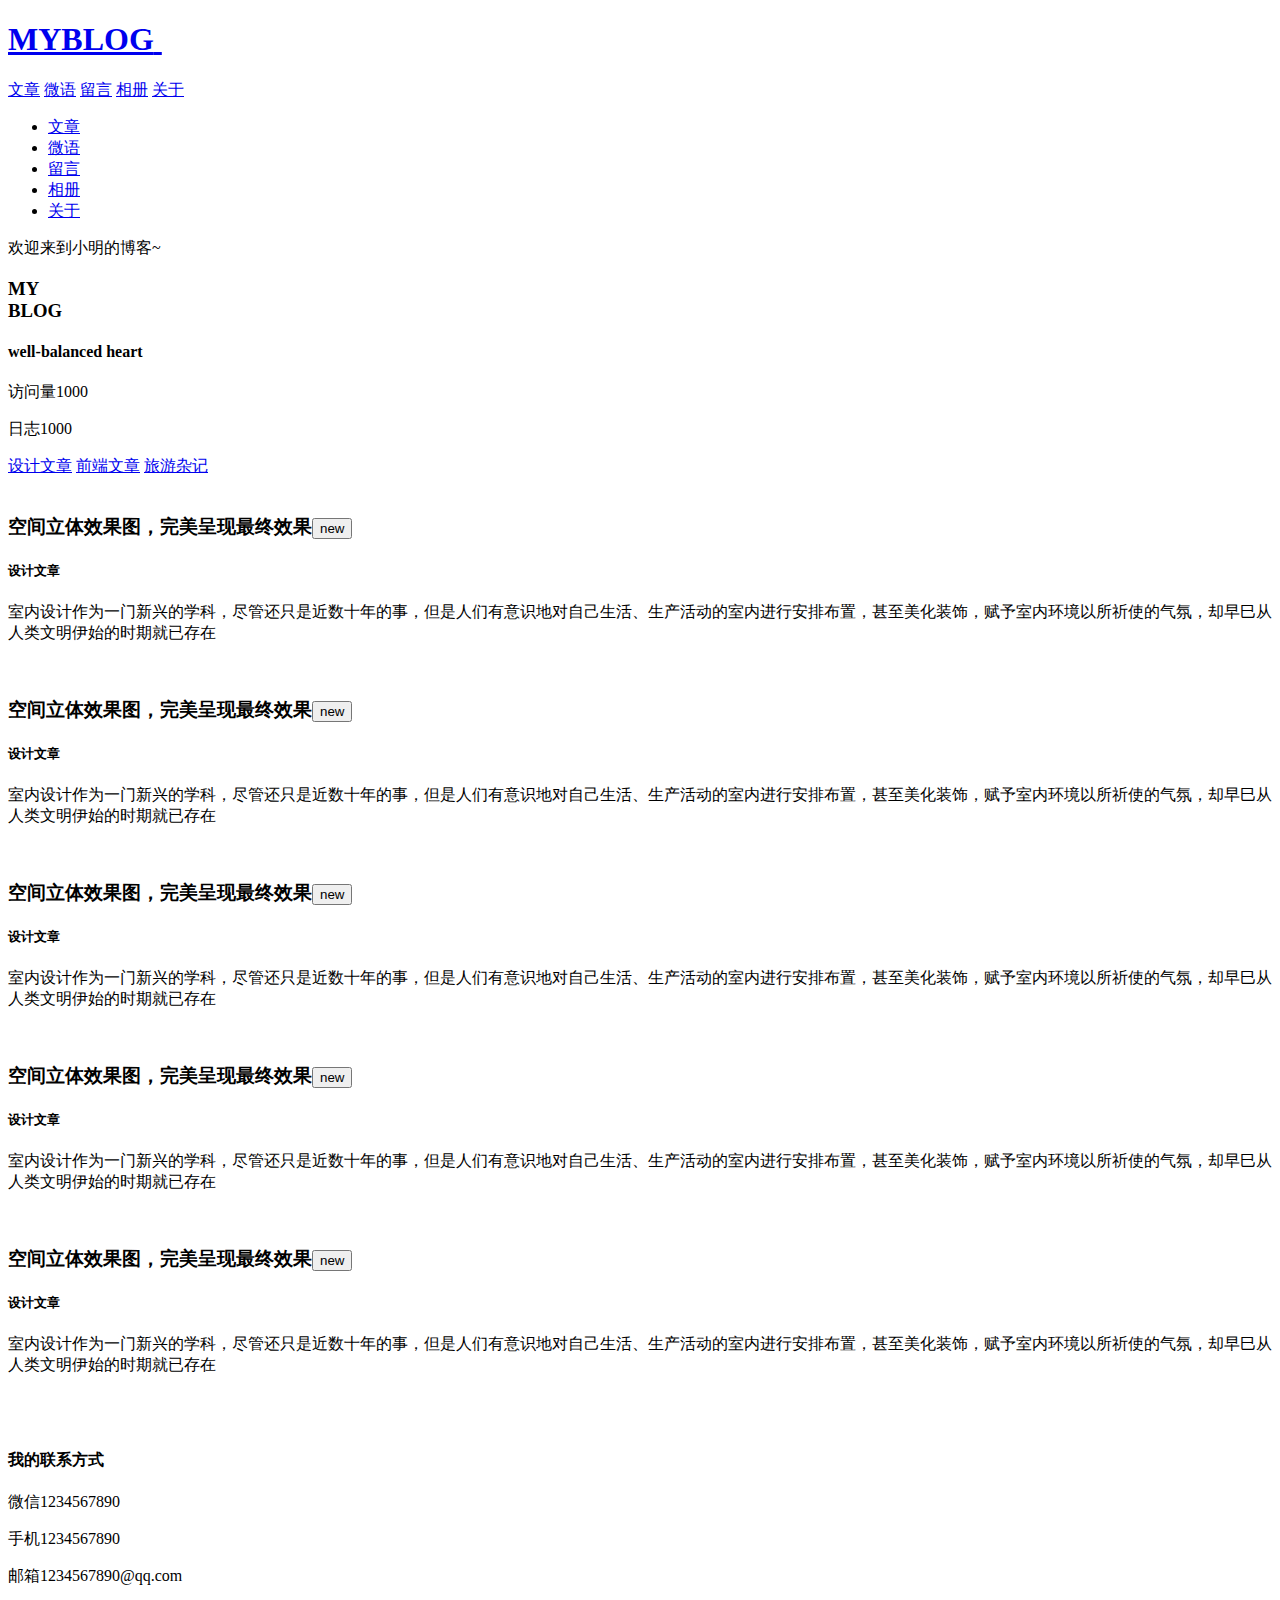
==== src/main/resources/templates/index.html @ 15328c00 "tempate" ====
<!DOCTYPE html>
<html lang="en" xmlns:th="http://www.thymeleaf.org">
<head>
  <meta charset="UTF-8">
  <meta name="viewport" content="width=device-width, initial-scale=1.0, minimum-scale=1.0, maximum-scale=1.0, user-scalable=0">
  <title>Document</title>
  <link rel="stylesheet" type="text/css" th:href="@{/static/layui/css/layui.css}">
  <link rel="stylesheet" type="text/css" th:href="@{/static/css/main.css}">
<!--加载meta IE兼容文件-->
<!--[if lt IE 9]>
<script th:src="@{https://oss.maxcdn.com/libs/html5shiv/3.7.0/html5shiv.js}"></script>
<script th:src="@{https://oss.maxcdn.com/libs/respond.js/1.3.0/respond.min.js}"></script>
<![endif]-->
</head>
<body>
  <div class="header">
    <div class="menu-btn">
      <div class="menu"></div>
    </div>
    <h1 class="logo">
      <a href="index.html">
        <span>MYBLOG</span>
        <img th:src="@{/static/img/logo.png}">
      </a>
    </h1>
    <div class="nav">
      <a href="index.html" class="active">文章</a>
      <a href="whisper.html">微语</a>
      <a href="leacots.html">留言</a>
      <a href="album.html">相册</a>
      <a href="about.html">关于</a>
    </div>
    <ul class="layui-nav header-down-nav">
      <li class="layui-nav-item"><a href="index.html" class="active">文章</a></li>
      <li class="layui-nav-item"><a href="whisper.html">微语</a></li>
      <li class="layui-nav-item"><a href="leacots.html">留言</a></li>
      <li class="layui-nav-item"><a href="album.html">相册</a></li>
      <li class="layui-nav-item"><a href="about.html">关于</a></li>
    </ul>
    <p class="welcome-text">
      欢迎来到<span class="name">小明</span>的博客~
    </p>
  </div>

  <div class="banner">
    <div class="cont w1000">
      <div class="title">
        <h3>MY<br />BLOG</h3>
        <h4>well-balanced heart</h4>
      </div>
      <div class="amount">
        <p><span class="text">访问量</span><span class="access">1000</span></p>
        <p><span class="text">日志</span><span class="daily-record">1000</span></p>
      </div>
    </div>
  </div>

  <div class="content">
    <div class="cont w1000">
      <div class="title">
        <span class="layui-breadcrumb" lay-separator="|">
          <a href="javascript:;" class="active">设计文章</a>
          <a href="javascript:;">前端文章</a>
          <a href="javascript:;">旅游杂记</a>
        </span>
      </div>
      <div class="list-item">
        <div class="item">
          <div class="layui-fluid">
            <div class="layui-row">
              <div class="layui-col-xs12 layui-col-sm4 layui-col-md5">
                <div class="img"><img th:src="@{/static/img/sy_img1.jpg}" alt=""></div>
              </div>
              <div class="layui-col-xs12 layui-col-sm8 layui-col-md7">
                <div class="item-cont">
                  <h3>空间立体效果图，完美呈现最终效果<button class="layui-btn layui-btn-danger new-icon">new</button></h3>
                  <h5>设计文章</h5>
                  <p>室内设计作为一门新兴的学科，尽管还只是近数十年的事，但是人们有意识地对自己生活、生产活动的室内进行安排布置，甚至美化装饰，赋予室内环境以所祈使的气氛，却早巳从人类文明伊始的时期就已存在</p>
                  <a href="details.html" class="go-icon"></a>
                </div>
            </div>
            </div>
           </div>
        </div>
        <div class="item">
          <div class="layui-fluid">
            <div class="layui-row">
              <div class="layui-col-xs12 layui-col-sm4 layui-col-md5">
                <div class="img"><img th:src="@{/static/img/sy_img2.jpg}" alt=""></div>
              </div>
              <div class="layui-col-xs12 layui-col-sm8 layui-col-md7">
                <div class="item-cont">
                  <h3>空间立体效果图，完美呈现最终效果<button class="layui-btn layui-btn-danger new-icon">new</button></h3>
                  <h5>设计文章</h5>
                  <p>室内设计作为一门新兴的学科，尽管还只是近数十年的事，但是人们有意识地对自己生活、生产活动的室内进行安排布置，甚至美化装饰，赋予室内环境以所祈使的气氛，却早巳从人类文明伊始的时期就已存在</p>
                  <a href="details.html" class="go-icon"></a>
                </div>
            </div>
            </div>
           </div>
        </div>
        <div class="item">
          <div class="layui-fluid">
            <div class="layui-row">
              <div class="layui-col-xs12 layui-col-sm4 layui-col-md5">
                <div class="img"><img th:src="@{/static/img/sy_img3.jpg}" alt=""></div>
              </div>
              <div class="layui-col-xs12 layui-col-sm8 layui-col-md7">
                <div class="item-cont">
                  <h3>空间立体效果图，完美呈现最终效果<button class="layui-btn layui-btn-danger new-icon">new</button></h3>
                  <h5>设计文章</h5>
                  <p>室内设计作为一门新兴的学科，尽管还只是近数十年的事，但是人们有意识地对自己生活、生产活动的室内进行安排布置，甚至美化装饰，赋予室内环境以所祈使的气氛，却早巳从人类文明伊始的时期就已存在</p>
                  <a href="details.html" class="go-icon"></a>
                </div>
            </div>
            </div>
           </div>
        </div>
        <div class="item">
          <div class="layui-fluid">
            <div class="layui-row">
              <div class="layui-col-xs12 layui-col-sm4 layui-col-md5">
                <div class="img"><img th:src="@{/static/img/sy_img4.jpg}" alt=""></div>
              </div>
              <div class="layui-col-xs12 layui-col-sm8 layui-col-md7">
                <div class="item-cont">
                  <h3>空间立体效果图，完美呈现最终效果<button class="layui-btn layui-btn-danger new-icon">new</button></h3>
                  <h5>设计文章</h5>
                  <p>室内设计作为一门新兴的学科，尽管还只是近数十年的事，但是人们有意识地对自己生活、生产活动的室内进行安排布置，甚至美化装饰，赋予室内环境以所祈使的气氛，却早巳从人类文明伊始的时期就已存在</p>
                  <a href="details.html" class="go-icon"></a>
                </div>
            </div>
            </div>
           </div>
        </div>
        <div class="item">
          <div class="layui-fluid">
            <div class="layui-row">
              <div class="layui-col-xs12 layui-col-sm4 layui-col-md5">
                <div class="img"><img th:src="@{/static/img/sy_img5.jpg}" alt=""></div>
              </div>
              <div class="layui-col-xs12 layui-col-sm8 layui-col-md7">
                <div class="item-cont">
                  <h3>空间立体效果图，完美呈现最终效果<button class="layui-btn layui-btn-danger new-icon">new</button></h3>
                  <h5>设计文章</h5>
                  <p>室内设计作为一门新兴的学科，尽管还只是近数十年的事，但是人们有意识地对自己生活、生产活动的室内进行安排布置，甚至美化装饰，赋予室内环境以所祈使的气氛，却早巳从人类文明伊始的时期就已存在</p>
                  <a href="details.html" class="go-icon"></a>
                </div>
            </div>
            </div>
           </div>
        </div>
      </div>
      <div id="demo" style="text-align: center;"></div>
    </div>
  </div>

  <div class="footer-wrap">
    <div class="footer w1000">
      <div class="qrcode">
        <img th:src="@{/static/img/erweima.jpg}">
      </div>
      <div class="practice-mode">
        <img th:src="@{/static/img/down_img.jpg}">
        <div class="text">
          <h4 class="title">我的联系方式</h4>
          <p>微信<span class="WeChat">1234567890</span></p>
          <p>手机<span class="iphone">1234567890</span></p>
          <p>邮箱<span class="email">1234567890@qq.com</span></p>
        </div>
      </div>
    </div>
  </div>
  <script type="text/javascript" th:src="@{/static/layui/layui.js}"></script>
  <script type="text/javascript">
    layui.config({
      base: '@{/static/js/util/}'
    }).use(['element','laypage','jquery','menu'],function(){
      element = layui.element,laypage = layui.laypage,$ = layui.$,menu = layui.menu;
      laypage.render({
        elem: 'demo'
        ,count: 70 //数据总数，从服务端得到
      });
      menu.init();
    })
  </script>
</body>
</html>
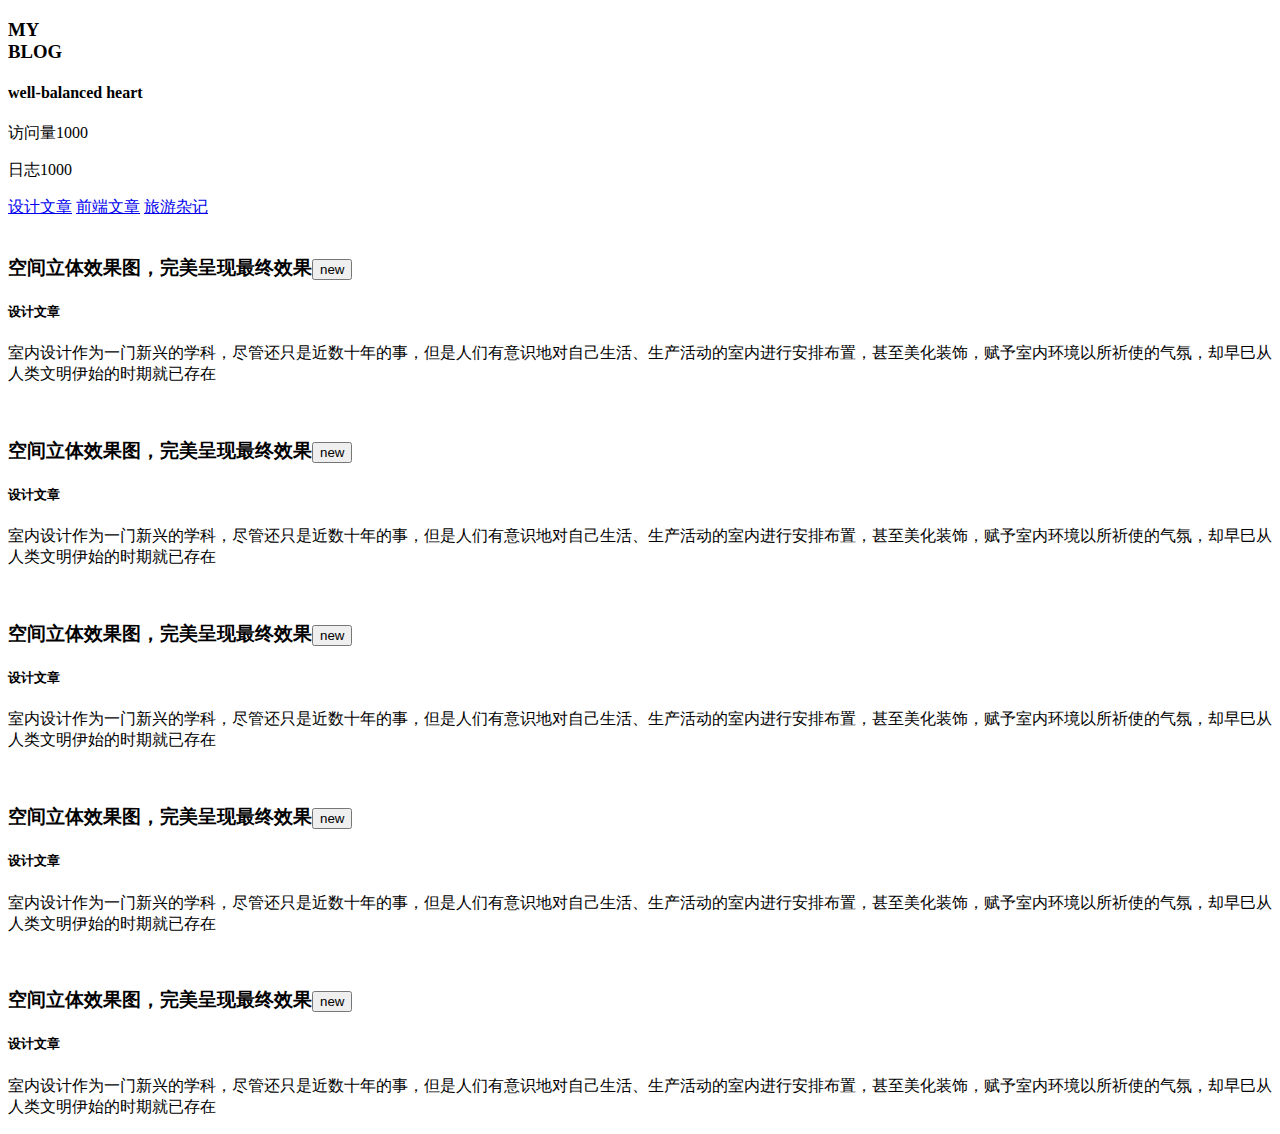
==== commit ba489ed0: "增加Markdown" ====
--- a/src/main/resources/templates/index.html
+++ b/src/main/resources/templates/index.html
@@ -13,35 +13,7 @@
 <![endif]-->
 </head>
 <body>
-  <div class="header">
-    <div class="menu-btn">
-      <div class="menu"></div>
-    </div>
-    <h1 class="logo">
-      <a href="index.html">
-        <span>MYBLOG</span>
-        <img th:src="@{/static/img/logo.png}">
-      </a>
-    </h1>
-    <div class="nav">
-      <a href="index.html" class="active">文章</a>
-      <a href="whisper.html">微语</a>
-      <a href="leacots.html">留言</a>
-      <a href="album.html">相册</a>
-      <a href="about.html">关于</a>
-    </div>
-    <ul class="layui-nav header-down-nav">
-      <li class="layui-nav-item"><a href="index.html" class="active">文章</a></li>
-      <li class="layui-nav-item"><a href="whisper.html">微语</a></li>
-      <li class="layui-nav-item"><a href="leacots.html">留言</a></li>
-      <li class="layui-nav-item"><a href="album.html">相册</a></li>
-      <li class="layui-nav-item"><a href="about.html">关于</a></li>
-    </ul>
-    <p class="welcome-text">
-      欢迎来到<span class="name">小明</span>的博客~
-    </p>
-  </div>
-
+  <div th:insert="~{header :: head}"></div>
   <div class="banner">
     <div class="cont w1000">
       <div class="title">
@@ -155,22 +127,8 @@
     </div>
   </div>
 
-  <div class="footer-wrap">
-    <div class="footer w1000">
-      <div class="qrcode">
-        <img th:src="@{/static/img/erweima.jpg}">
-      </div>
-      <div class="practice-mode">
-        <img th:src="@{/static/img/down_img.jpg}">
-        <div class="text">
-          <h4 class="title">我的联系方式</h4>
-          <p>微信<span class="WeChat">1234567890</span></p>
-          <p>手机<span class="iphone">1234567890</span></p>
-          <p>邮箱<span class="email">1234567890@qq.com</span></p>
-        </div>
-      </div>
-    </div>
-  </div>
+  <div th:insert="~{footer :: foot}"></div>
+
   <script type="text/javascript" th:src="@{/static/layui/layui.js}"></script>
   <script type="text/javascript">
     layui.config({
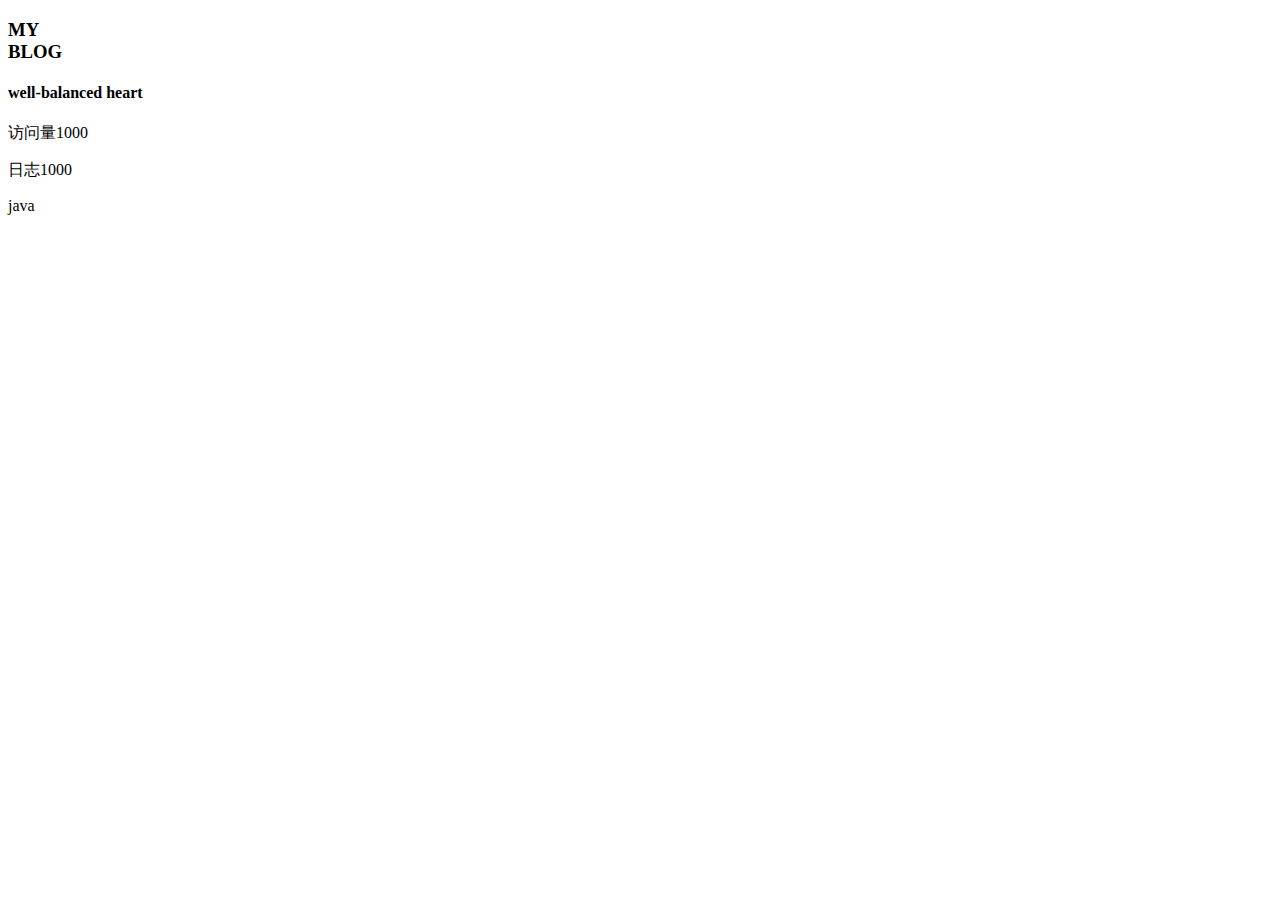
==== commit 878f93ab: "首页查询" ====
--- a/src/main/resources/templates/index.html
+++ b/src/main/resources/templates/index.html
@@ -1,146 +1,74 @@
 <!DOCTYPE html>
 <html lang="en" xmlns:th="http://www.thymeleaf.org">
 <head>
-  <meta charset="UTF-8">
-  <meta name="viewport" content="width=device-width, initial-scale=1.0, minimum-scale=1.0, maximum-scale=1.0, user-scalable=0">
-  <title>Document</title>
-  <link rel="stylesheet" type="text/css" th:href="@{/static/layui/css/layui.css}">
-  <link rel="stylesheet" type="text/css" th:href="@{/static/css/main.css}">
-<!--加载meta IE兼容文件-->
-<!--[if lt IE 9]>
-<script th:src="@{https://oss.maxcdn.com/libs/html5shiv/3.7.0/html5shiv.js}"></script>
-<script th:src="@{https://oss.maxcdn.com/libs/respond.js/1.3.0/respond.min.js}"></script>
-<![endif]-->
+    <meta charset="UTF-8">
+    <meta name="viewport"
+          content="width=device-width, initial-scale=1.0, minimum-scale=1.0, maximum-scale=1.0, user-scalable=0">
+    <title>Document</title>
+    <link rel="stylesheet" type="text/css" th:href="@{/static/layui/css/layui.css}">
+    <link rel="stylesheet" type="text/css" th:href="@{/static/css/main.css}">
+    <!--加载meta IE兼容文件-->
+    <!--[if lt IE 9]>
+    <script th:src="@{https://oss.maxcdn.com/libs/html5shiv/3.7.0/html5shiv.js}"></script>
+    <script th:src="@{https://oss.maxcdn.com/libs/respond.js/1.3.0/respond.min.js}"></script>
+    <![endif]-->
 </head>
 <body>
-  <div th:insert="~{header :: head}"></div>
-  <div class="banner">
+<div th:insert="~{header :: head}"></div>
+<div class="banner">
     <div class="cont w1000">
-      <div class="title">
-        <h3>MY<br />BLOG</h3>
-        <h4>well-balanced heart</h4>
-      </div>
-      <div class="amount">
-        <p><span class="text">访问量</span><span class="access">1000</span></p>
-        <p><span class="text">日志</span><span class="daily-record">1000</span></p>
-      </div>
+        <div class="title">
+            <h3>MY<br/>BLOG</h3>
+            <h4>well-balanced heart</h4>
+        </div>
+        <div class="amount">
+            <p><span class="text">访问量</span><span class="access">1000</span></p>
+            <p><span class="text">日志</span><span class="daily-record">1000</span></p>
+        </div>
     </div>
-  </div>
+</div>
 
-  <div class="content">
+<div class="content">
     <div class="cont w1000">
-      <div class="title">
-        <span class="layui-breadcrumb" lay-separator="|">
-          <a href="javascript:;" class="active">设计文章</a>
-          <a href="javascript:;">前端文章</a>
-          <a href="javascript:;">旅游杂记</a>
+        <div class="title">
+        <span class="layui-breadcrumb" lay-separator="|" th:each="type : ${types}">
+          <a th:href="@{'/index/'+ ${type.id}}" th:text="${type.typeName}">java</a>
         </span>
-      </div>
-      <div class="list-item">
-        <div class="item">
-          <div class="layui-fluid">
-            <div class="layui-row">
-              <div class="layui-col-xs12 layui-col-sm4 layui-col-md5">
-                <div class="img"><img th:src="@{/static/img/sy_img1.jpg}" alt=""></div>
-              </div>
-              <div class="layui-col-xs12 layui-col-sm8 layui-col-md7">
-                <div class="item-cont">
-                  <h3>空间立体效果图，完美呈现最终效果<button class="layui-btn layui-btn-danger new-icon">new</button></h3>
-                  <h5>设计文章</h5>
-                  <p>室内设计作为一门新兴的学科，尽管还只是近数十年的事，但是人们有意识地对自己生活、生产活动的室内进行安排布置，甚至美化装饰，赋予室内环境以所祈使的气氛，却早巳从人类文明伊始的时期就已存在</p>
-                  <a href="details.html" class="go-icon"></a>
+        </div>
+        <div class="list-item" th:each="article : ${articles}">
+            <div class="item">
+                <div class="layui-fluid">
+                    <div class="layui-row">
+                        <div class="layui-col-xs12 layui-col-sm8 layui-col-md7">
+                            <div class="item-cont">
+                                <h3 th:text="${article.title}">
+                                </h3>
+                                <h5 th:text="${article.typeName}"></h5>
+                                <a href="details.html" class="go-icon"></a>
+                            </div>
+                        </div>
+                    </div>
                 </div>
             </div>
-            </div>
-           </div>
         </div>
-        <div class="item">
-          <div class="layui-fluid">
-            <div class="layui-row">
-              <div class="layui-col-xs12 layui-col-sm4 layui-col-md5">
-                <div class="img"><img th:src="@{/static/img/sy_img2.jpg}" alt=""></div>
-              </div>
-              <div class="layui-col-xs12 layui-col-sm8 layui-col-md7">
-                <div class="item-cont">
-                  <h3>空间立体效果图，完美呈现最终效果<button class="layui-btn layui-btn-danger new-icon">new</button></h3>
-                  <h5>设计文章</h5>
-                  <p>室内设计作为一门新兴的学科，尽管还只是近数十年的事，但是人们有意识地对自己生活、生产活动的室内进行安排布置，甚至美化装饰，赋予室内环境以所祈使的气氛，却早巳从人类文明伊始的时期就已存在</p>
-                  <a href="details.html" class="go-icon"></a>
-                </div>
-            </div>
-            </div>
-           </div>
-        </div>
-        <div class="item">
-          <div class="layui-fluid">
-            <div class="layui-row">
-              <div class="layui-col-xs12 layui-col-sm4 layui-col-md5">
-                <div class="img"><img th:src="@{/static/img/sy_img3.jpg}" alt=""></div>
-              </div>
-              <div class="layui-col-xs12 layui-col-sm8 layui-col-md7">
-                <div class="item-cont">
-                  <h3>空间立体效果图，完美呈现最终效果<button class="layui-btn layui-btn-danger new-icon">new</button></h3>
-                  <h5>设计文章</h5>
-                  <p>室内设计作为一门新兴的学科，尽管还只是近数十年的事，但是人们有意识地对自己生活、生产活动的室内进行安排布置，甚至美化装饰，赋予室内环境以所祈使的气氛，却早巳从人类文明伊始的时期就已存在</p>
-                  <a href="details.html" class="go-icon"></a>
-                </div>
-            </div>
-            </div>
-           </div>
-        </div>
-        <div class="item">
-          <div class="layui-fluid">
-            <div class="layui-row">
-              <div class="layui-col-xs12 layui-col-sm4 layui-col-md5">
-                <div class="img"><img th:src="@{/static/img/sy_img4.jpg}" alt=""></div>
-              </div>
-              <div class="layui-col-xs12 layui-col-sm8 layui-col-md7">
-                <div class="item-cont">
-                  <h3>空间立体效果图，完美呈现最终效果<button class="layui-btn layui-btn-danger new-icon">new</button></h3>
-                  <h5>设计文章</h5>
-                  <p>室内设计作为一门新兴的学科，尽管还只是近数十年的事，但是人们有意识地对自己生活、生产活动的室内进行安排布置，甚至美化装饰，赋予室内环境以所祈使的气氛，却早巳从人类文明伊始的时期就已存在</p>
-                  <a href="details.html" class="go-icon"></a>
-                </div>
-            </div>
-            </div>
-           </div>
-        </div>
-        <div class="item">
-          <div class="layui-fluid">
-            <div class="layui-row">
-              <div class="layui-col-xs12 layui-col-sm4 layui-col-md5">
-                <div class="img"><img th:src="@{/static/img/sy_img5.jpg}" alt=""></div>
-              </div>
-              <div class="layui-col-xs12 layui-col-sm8 layui-col-md7">
-                <div class="item-cont">
-                  <h3>空间立体效果图，完美呈现最终效果<button class="layui-btn layui-btn-danger new-icon">new</button></h3>
-                  <h5>设计文章</h5>
-                  <p>室内设计作为一门新兴的学科，尽管还只是近数十年的事，但是人们有意识地对自己生活、生产活动的室内进行安排布置，甚至美化装饰，赋予室内环境以所祈使的气氛，却早巳从人类文明伊始的时期就已存在</p>
-                  <a href="details.html" class="go-icon"></a>
-                </div>
-            </div>
-            </div>
-           </div>
-        </div>
-      </div>
-      <div id="demo" style="text-align: center;"></div>
+        <div id="demo" style="text-align: center;"></div>
     </div>
-  </div>
+</div>
 
-  <div th:insert="~{footer :: foot}"></div>
+<div th:insert="~{footer :: foot}"></div>
 
-  <script type="text/javascript" th:src="@{/static/layui/layui.js}"></script>
-  <script type="text/javascript">
+<script type="text/javascript" th:src="@{/static/layui/layui.js}"></script>
+<script type="text/javascript">
     layui.config({
-      base: '@{/static/js/util/}'
-    }).use(['element','laypage','jquery','menu'],function(){
-      element = layui.element,laypage = layui.laypage,$ = layui.$,menu = layui.menu;
-      laypage.render({
-        elem: 'demo'
-        ,count: 70 //数据总数，从服务端得到
-      });
-      menu.init();
+        base: '@{/static/js/util/}'
+    }).use(['element', 'laypage', 'jquery', 'menu'], function () {
+        element = layui.element, laypage = layui.laypage, $ = layui.$, menu = layui.menu;
+        laypage.render({
+            elem: 'demo'
+            , count: 70 //数据总数，从服务端得到
+        });
+        menu.init();
     })
-  </script>
+</script>
 </body>
 </html>